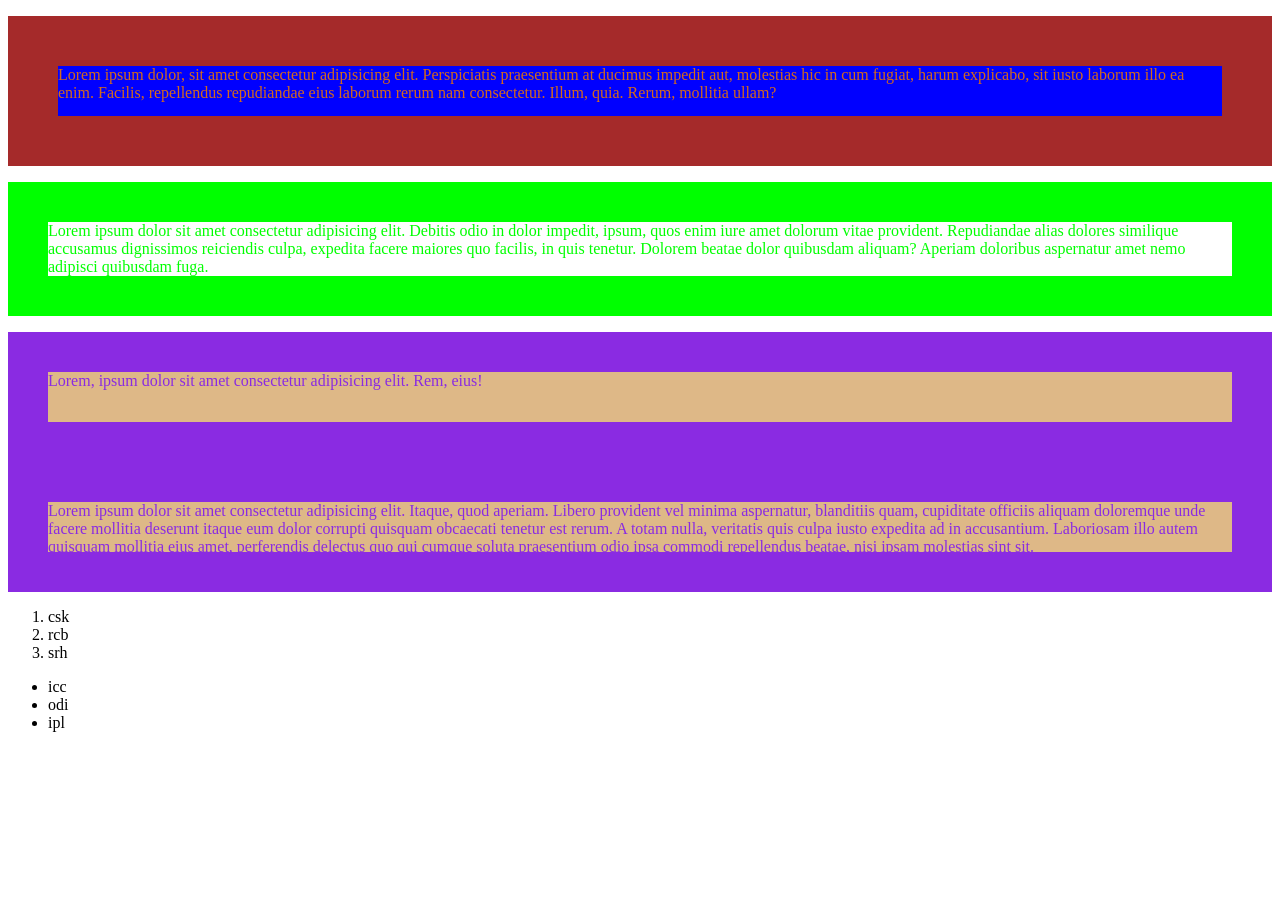
==== day2/index.html @ f335e787 "fixed formatting" ====
<!DOCTYPE html>
<html lang="en">

<head>
    <meta charset="UTF-8">
    <meta name="viewport" content="width=device-width, initial-scale=1.0">
    <title>Document</title>
    <link rel="stylesheet" href="style.css">
</head>

<body>
    <p class="c1"Good Morning everyone>Lorem ipsum dolor, sit amet consectetur adipisicing elit. Perspiciatis praesentium at ducimus impedit aut, molestias hic in cum fugiat, harum explicabo, sit iusto laborum illo ea enim. Facilis, repellendus repudiandae eius laborum rerum nam consectetur. Illum, quia. Rerum, mollitia ullam?</p>
<p>Lorem ipsum dolor sit amet consectetur adipisicing elit. Debitis odio in dolor impedit, ipsum, quos enim iure amet dolorum vitae provident. Repudiandae alias dolores similique accusamus dignissimos reiciendis culpa, expedita facere maiores quo facilis, in quis tenetur. Dolorem beatae dolor quibusdam aliquam? Aperiam doloribus aspernatur amet nemo adipisci quibusdam fuga.</p>
<div>Lorem, ipsum dolor sit amet consectetur adipisicing elit. Rem, eius!
</div>
<div>Lorem ipsum dolor sit amet consectetur adipisicing elit. Itaque, quod aperiam. Libero provident vel minima aspernatur, blanditiis quam, cupiditate officiis aliquam doloremque unde facere mollitia deserunt itaque eum dolor corrupti quisquam obcaecati tenetur est rerum. A totam nulla, veritatis quis culpa iusto expedita ad in accusantium. Laboriosam illo autem quisquam mollitia eius amet, perferendis delectus quo qui cumque soluta praesentium odio ipsa commodi repellendus beatae, nisi ipsam molestias sint sit.</div>
<ol>
    <li>csk</li>
    <li>rcb</li>
    <li>srh</li>
</ol>
<ul>
    <li>icc</li>
    <li>odi</li>
    <li>ipl</li>
</ul>
</body>

</html>
---- day2/style.css ----
p{
    color:rgb(0, 255, 0);
    border:40px solid ;
}
div{
    color:blueviolet;
    border:40px solid;
    height:50px;
    font-weight:200;
    background-color: burlywood;
    font-family:'Times New Roman',Times,serif;
   
}
.c1{
    color:chocolate;
    border:50px solid brown;
    height:50px;
    font-weight:200;
    background-color:blue;
    font-family:Cambria, Cochin, Georgia, Times, 'Times New Roman', serif

}
.c2{
    color:blue;
    font-family: 'Times New Roman', Times, serif;
    font-weight: 200;
    font-style:italic;
    display: inline;
}
*/
/id selector/
/*#p1{
    color:crimson;
    background-color: aqua;
    font-size: medium;
    font-family: 'Segoe UI', Tahoma, Geneva, Verdana, sans-serif;
}
#p2{
    color:blanchedalmond;
    background-color: blue;
    font-size: medium;
    font-family: 'Times New Roman', Times, serif;
}*/
/* universal selector*/
*{
    color:brown;
    background-color:blanchedalmond;
    font-family:'Franklin Gothic Medium', 'Arial Narrow', Arial, sans-serif ;
    font-size: larger;
    font-weight: 200;
}
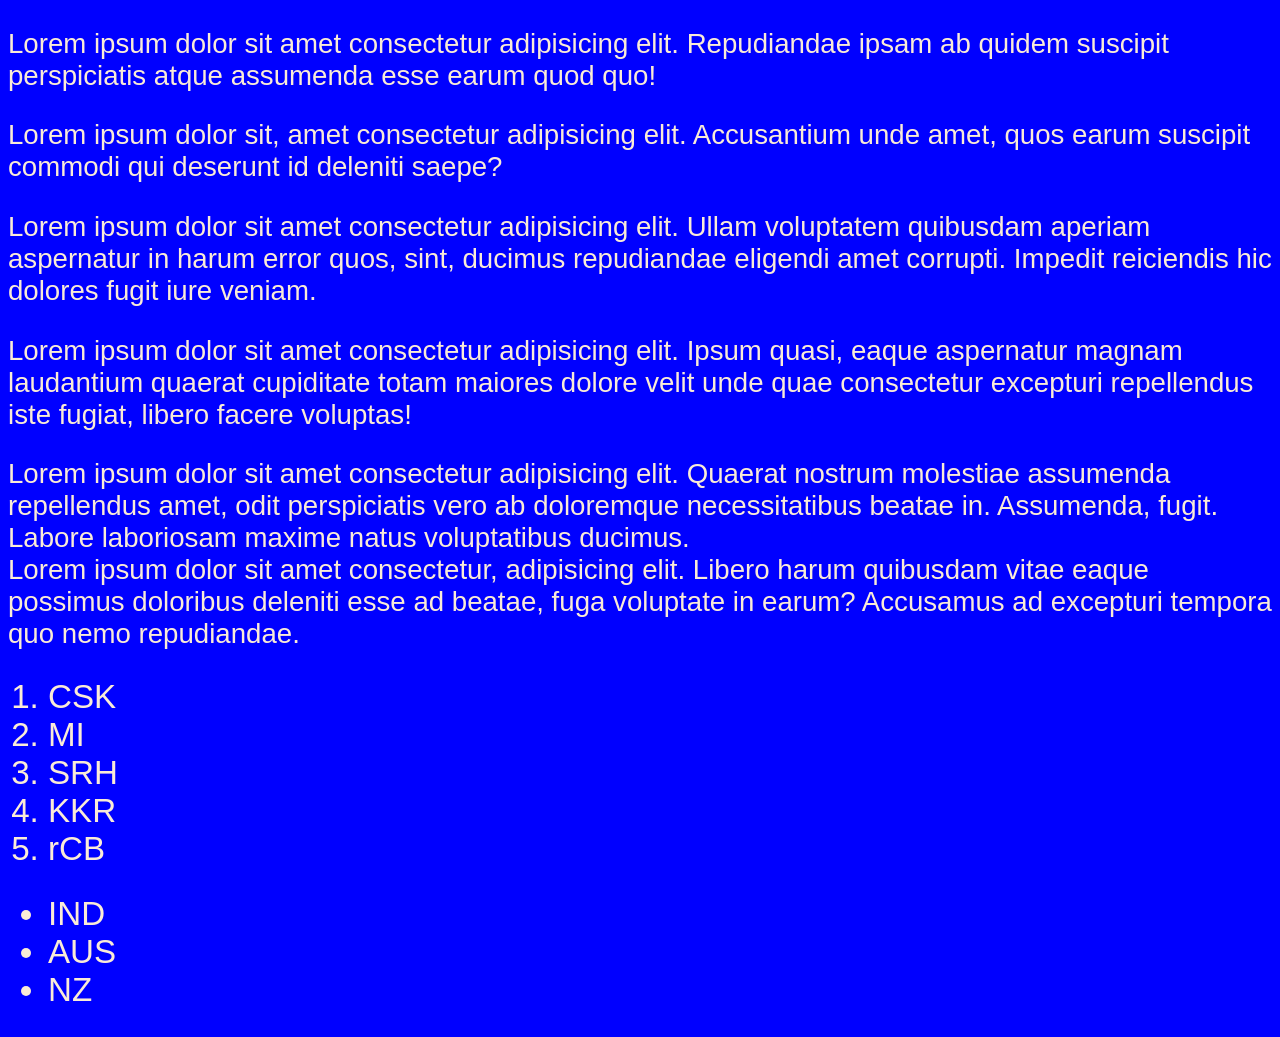
==== commit f80056e2: "Day 6 completed" ====
--- a/day2/index.html
+++ b/day2/index.html
@@ -3,27 +3,50 @@
 
 <head>
     <meta charset="UTF-8">
-    <meta name="viewport" content="width=device-width, initial-scale=1.0">
+    <meta name="viewport" content="width=png, initial-scale=1.0">
     <title>Document</title>
     <link rel="stylesheet" href="style.css">
 </head>
 
 <body>
-    <p class="c1"Good Morning everyone>Lorem ipsum dolor, sit amet consectetur adipisicing elit. Perspiciatis praesentium at ducimus impedit aut, molestias hic in cum fugiat, harum explicabo, sit iusto laborum illo ea enim. Facilis, repellendus repudiandae eius laborum rerum nam consectetur. Illum, quia. Rerum, mollitia ullam?</p>
-<p>Lorem ipsum dolor sit amet consectetur adipisicing elit. Debitis odio in dolor impedit, ipsum, quos enim iure amet dolorum vitae provident. Repudiandae alias dolores similique accusamus dignissimos reiciendis culpa, expedita facere maiores quo facilis, in quis tenetur. Dolorem beatae dolor quibusdam aliquam? Aperiam doloribus aspernatur amet nemo adipisci quibusdam fuga.</p>
-<div>Lorem, ipsum dolor sit amet consectetur adipisicing elit. Rem, eius!
-</div>
-<div>Lorem ipsum dolor sit amet consectetur adipisicing elit. Itaque, quod aperiam. Libero provident vel minima aspernatur, blanditiis quam, cupiditate officiis aliquam doloremque unde facere mollitia deserunt itaque eum dolor corrupti quisquam obcaecati tenetur est rerum. A totam nulla, veritatis quis culpa iusto expedita ad in accusantium. Laboriosam illo autem quisquam mollitia eius amet, perferendis delectus quo qui cumque soluta praesentium odio ipsa commodi repellendus beatae, nisi ipsam molestias sint sit.</div>
-<ol>
-    <li>csk</li>
-    <li>rcb</li>
-    <li>srh</li>
-</ol>
-<ul>
-    <li>icc</li>
-    <li>odi</li>
-    <li>ipl</li>
-</ul>
+    <p class="c1" id="p1">
+        Lorem ipsum dolor sit amet consectetur adipisicing elit. Repudiandae ipsam ab quidem suscipit perspiciatis atque
+        assumenda esse earum quod quo!
+    </p>
+    <p class="c1" id="p2">
+        Lorem ipsum dolor sit, amet consectetur adipisicing elit. Accusantium unde amet, quos earum suscipit commodi qui
+        deserunt id deleniti saepe?
+    </p>
+    <p class="c2" id="p3">
+        Lorem ipsum dolor sit amet consectetur adipisicing elit. Ullam voluptatem quibusdam aperiam aspernatur in harum
+        error quos, sint, ducimus repudiandae eligendi amet corrupti. Impedit reiciendis hic dolores fugit iure veniam.
+    </p>
+    <p class="c2" id="p4">
+        Lorem ipsum dolor sit amet consectetur adipisicing elit. Ipsum quasi, eaque aspernatur magnam laudantium quaerat
+        cupiditate totam maiores dolore velit unde quae consectetur excepturi repellendus iste fugiat, libero facere
+        voluptas!
+    </p>
+    <div>
+        Lorem ipsum dolor sit amet consectetur adipisicing elit. Quaerat nostrum molestiae assumenda repellendus amet,
+        odit perspiciatis vero ab doloremque necessitatibus beatae in. Assumenda, fugit. Labore laboriosam maxime natus
+        voluptatibus ducimus.
+    </div>
+    <div>
+        Lorem ipsum dolor sit amet consectetur, adipisicing elit. Libero harum quibusdam vitae eaque possimus doloribus
+        deleniti esse ad beatae, fuga voluptate in earum? Accusamus ad excepturi tempora quo nemo repudiandae.
+    </div>
+    <ol>
+        <li>CSK</li>
+        <li>MI</li>
+        <li>SRH</li>
+        <li>KKR</li>
+        <li>rCB</li>
+    </ol>
+    <ul>
+        <li>IND</li>
+        <li>AUS</li>
+        <li>NZ</li>
+    </ul>
 </body>
 
 </html>
--- a/day2/style.css
+++ b/day2/style.css
@@ -1,51 +1,64 @@
-p{
-    color:rgb(0, 255, 0);
-    border:40px solid ;
-}
-div{
-    color:blueviolet;
-    border:40px solid;
-    height:50px;
-    font-weight:200;
-    background-color: burlywood;
-    font-family:'Times New Roman',Times,serif;
-   
-}
-.c1{
-    color:chocolate;
-    border:50px solid brown;
-    height:50px;
-    font-weight:200;
-    background-color:blue;
-    font-family:Cambria, Cochin, Georgia, Times, 'Times New Roman', serif
+/* element 
+       p
+       {
+        color: blue;
+        border: 40px solid red;
+       }
+       
+       div
+       {
+        color: rgb(158, 76, 8);
+        font-weight: 200;
+        font-family: 'Times New Roman', Times, serif;
+        height: 50%;
+        margin-left:auto ;
+       }
+*/
+       /* class selector*/
+/* 
+       .c1{
+       color:yellow;
+       font-family: 'Courier New', Courier, monospace;
+       font-size: larger;
+       font-weight: 200;
+        bottom: 10px solid black;
+       }
+       .c2{
+        color: red;
+        font:200;
+        font-family: 'Times New Roman', Times, serif;
+        font-weight: 200;
+       }
+        */ 
+        /*id selector*/
+        /* #p1{
+            color: bisque;
+            background-color: aqua;
+            font-size: large;
+            font-family: 'Franklin Gothic Medium', 'Arial Narrow', Arial, sans-serif;
+        }
+        #p2{
+            color:blue;
+            background-color: blanchedalmond;
+            font-size: medium;
+            font-family: 'Gill Sans', 'Gill Sans MT', Calibri, 'Trebuchet MS', sans-serif;
+        }
+        #p3{
+            color: blueviolet;
+            background-color: blue;
+            font-size: small;
+        }
+        #p4{
+            color: aqua;
+            font-weight: 300;
+            font-family: 'Segoe UI', Tahoma, Geneva, Verdana, sans-serif;
+        } */
+         /* universal selector*/
 
-}
-.c2{
-    color:blue;
-    font-family: 'Times New Roman', Times, serif;
-    font-weight: 200;
-    font-style:italic;
-    display: inline;
-}
-*/
-/id selector/
-/*#p1{
-    color:crimson;
-    background-color: aqua;
-    font-size: medium;
-    font-family: 'Segoe UI', Tahoma, Geneva, Verdana, sans-serif;
-}
-#p2{
-    color:blanchedalmond;
-    background-color: blue;
-    font-size: medium;
-    font-family: 'Times New Roman', Times, serif;
-}*/
-/* universal selector*/
-*{
-    color:brown;
-    background-color:blanchedalmond;
-    font-family:'Franklin Gothic Medium', 'Arial Narrow', Arial, sans-serif ;
-    font-size: larger;
-    font-weight: 200;
-}+         *{
+            color:antiquewhite;
+            background-color: blue;
+            font-family: 'Segoe UI', Tahoma, Geneva, Verdana, sans-serif;
+            font-size: larger;
+            font-weight: 200;
+         }
